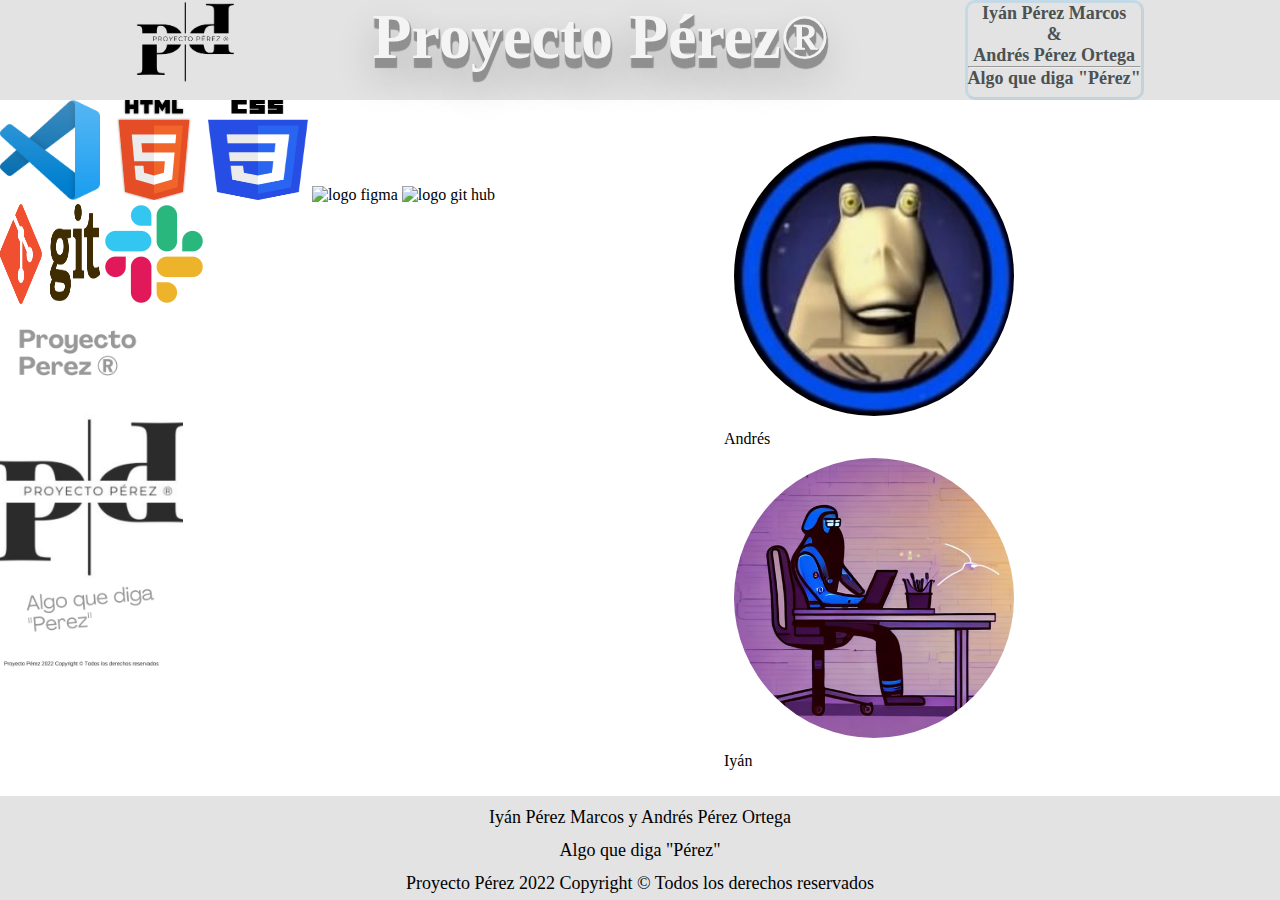
==== index.html @ 6d0ff23c "herramienta fotos" ====
<!DOCTYPE html>
<html lang="es">
<head>
    <meta charset="UTF-8">
    <meta http-equiv="X-UA-Compatible" content="IE=edge">
    <meta name="viewport" content="width=device-width, initial-scale=1.0">
    <title>Proyecto Pérez</title>

    <link rel="stylesheet" type="text/css" href="src\styles.css">


</head>
<body>

    <header>
       <div class="flex-container">
            <div id="logo-header"> <img src="img\logo.jpg" alt="logo"> </div> 
            <div id="header-title"> <h1>Proyecto Pérez®</h1> </div>     
            <div id="nombres-header"> 
                    <p>Iyán Pérez Marcos<br>&<br>Andrés Pérez Ortega</p>
                <hr>
                    <p>Algo que diga "Pérez"</p> </div> 
   
       </div>
    </header>

 


    <div id="avatares">

        <figure>
        <img src="img\avatarsw.jpg" alt="avatar Andres" width="300px" height="300px" id="avatar-andres">
        <figcaption>Andrés</figcaption>
        </figure>


        <figure>
        <img src="img\avatariyan.jpeg" alt="avatar Iyan" width="300px" height="300px" id="avatar-iyan">
        <figcaption>Iyán</figcaption>
        </figure>

    </div>



    <aside id="herramientas">

        <img src="img\visual.jpg" alt="visual studio logo" width="100px" height="100px" id="visual-logo">

        <img src="img\fotohtml5.svg" alt="html logo" width="100px" height="100px" id="html-logo">

        <img src="img\css3.jpg" alt="logo css" width="100px" height="100px" id="css-logo">

        <img src="img\Figma-logo.jpg" alt="logo figma" width="100px" height="100px" id="figma-logo">

        <img src="img\github.jpg" alt="logo git hub" width="100px" height="100px" id="github-logo">

        <img src="img\git-logo.png" alt="logo git" width="100px" height="100px" id="git-logo">

        <img src="img\slacklogo.png" alt="logo slack" width="100px" height="100px" id="slack-logo">

        
    </aside>


    <div id="aside">
        <aside>
            <img src="img\banner.jpg" alt="Banner vertical" width=14.3% height=40% id="banner">
        </aside>
    </div>


    <footer>

        <p id="nombres-footer">
            Iyán Pérez Marcos y Andrés Pérez Ortega
        </p>

        <h3 id="slogan-footer">Algo que diga "Pérez"</h3>

        <p id="copy">Proyecto Pérez 2022 Copyright © Todos los derechos reservados</p>

    </footer>
    


</body>
</html>
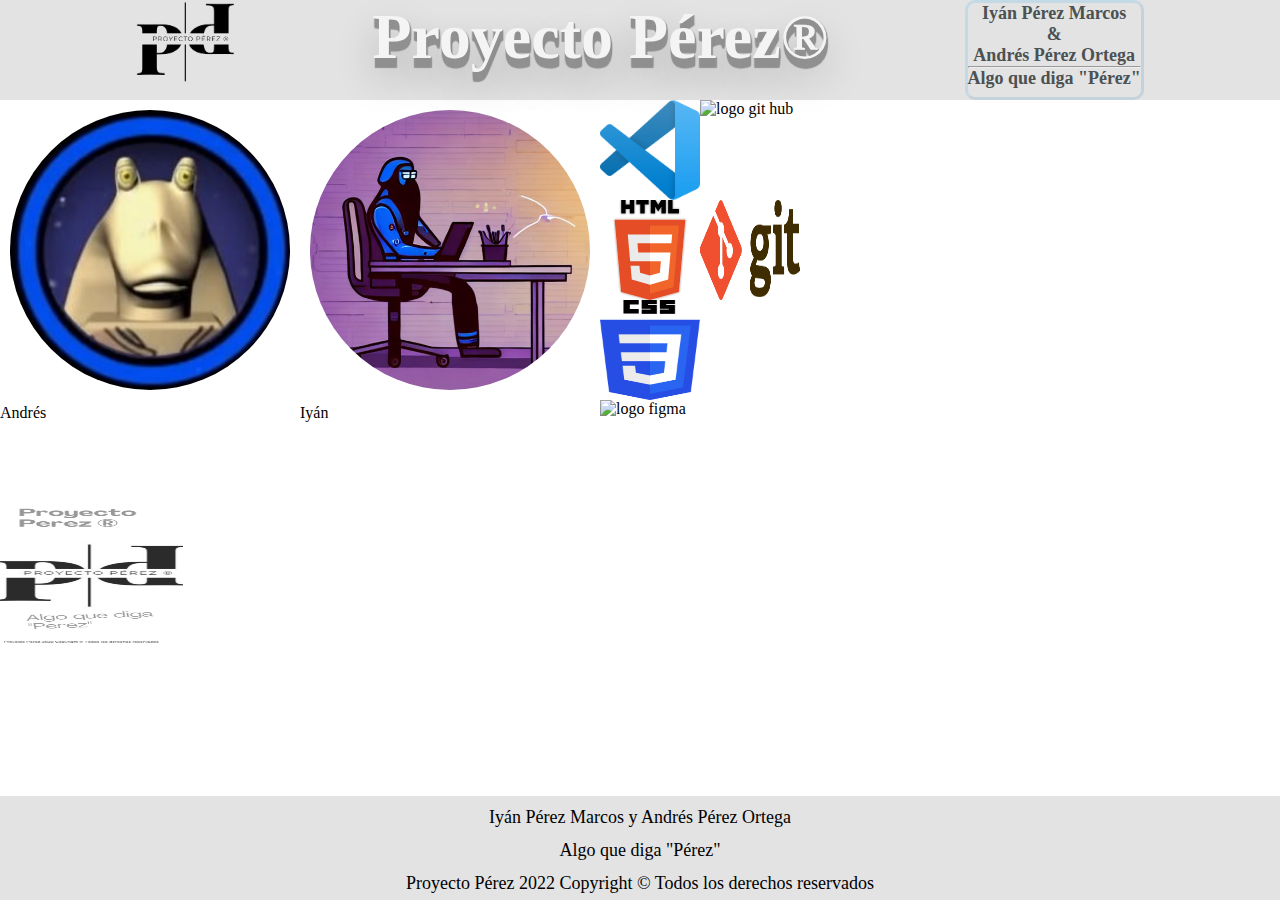
==== commit 95e3c99b: "banner.css , body.css and footer.css added to the src folder and imported to styles.css / changes do" ====
--- a/index.html
+++ b/index.html
@@ -27,49 +27,49 @@
 
  
 
+    <div class="body-content">
+        <div id="avatares">
 
-    <div id="avatares">
-
-        <figure>
-        <img src="img\avatarsw.jpg" alt="avatar Andres" width="300px" height="300px" id="avatar-andres">
-        <figcaption>Andrés</figcaption>
-        </figure>
+            <figure>
+            <img src="img\avatarsw.jpg" alt="avatar Andres" width="300px" height="300px" id="avatar-andres">
+            <figcaption>Andrés</figcaption>
+            </figure>
 
 
-        <figure>
-        <img src="img\avatariyan.jpeg" alt="avatar Iyan" width="300px" height="300px" id="avatar-iyan">
-        <figcaption>Iyán</figcaption>
-        </figure>
+            <figure>
+            <img src="img\avatariyan.jpeg" alt="avatar Iyan" width="300px" height="300px" id="avatar-iyan">
+            <figcaption>Iyán</figcaption>
+            </figure>
+
+        </div>
+
+
+
+        <aside id="herramientas">
+
+            <img src="img\visual.jpg" alt="visual studio logo" width="100px" height="100px" id="visual-logo">
+
+            <img src="img\fotohtml5.svg" alt="html logo" width="100px" height="100px" id="html-logo">
+
+            <img src="img\css3.jpg" alt="logo css" width="100px" height="100px" id="css-logo">
+
+            <img src="img\Figma-logo.jpg" alt="logo figma" width="100px" height="100px" id="figma-logo">
+
+            <img src="img\github.jpg" alt="logo git hub" width="100px" height="100px" id="github-logo">
+
+            <img src="img\git-logo.png" alt="logo git" width="100px" height="100px" id="git-logo">
+
+         <!--  <img src="img\slacklogo.png" alt="logo slack" width="100px" height="100px" id="slack-logo"> --> 
+
+            
+        </aside>
+
+        <aside>
+            <img src="img\banner.jpg" alt="Banner vertical" width=14.3% height=40% id="banner">
+        </aside>
 
     </div>
 
-
-
-    <aside id="herramientas">
-
-        <img src="img\visual.jpg" alt="visual studio logo" width="100px" height="100px" id="visual-logo">
-
-        <img src="img\fotohtml5.svg" alt="html logo" width="100px" height="100px" id="html-logo">
-
-        <img src="img\css3.jpg" alt="logo css" width="100px" height="100px" id="css-logo">
-
-        <img src="img\Figma-logo.jpg" alt="logo figma" width="100px" height="100px" id="figma-logo">
-
-        <img src="img\github.jpg" alt="logo git hub" width="100px" height="100px" id="github-logo">
-
-        <img src="img\git-logo.png" alt="logo git" width="100px" height="100px" id="git-logo">
-
-        <img src="img\slacklogo.png" alt="logo slack" width="100px" height="100px" id="slack-logo">
-
-        
-    </aside>
-
-
-    <div id="aside">
-        <aside>
-            <img src="img\banner.jpg" alt="Banner vertical" width=14.3% height=40% id="banner">
-        </aside>
-    </div>
 
 
     <footer>
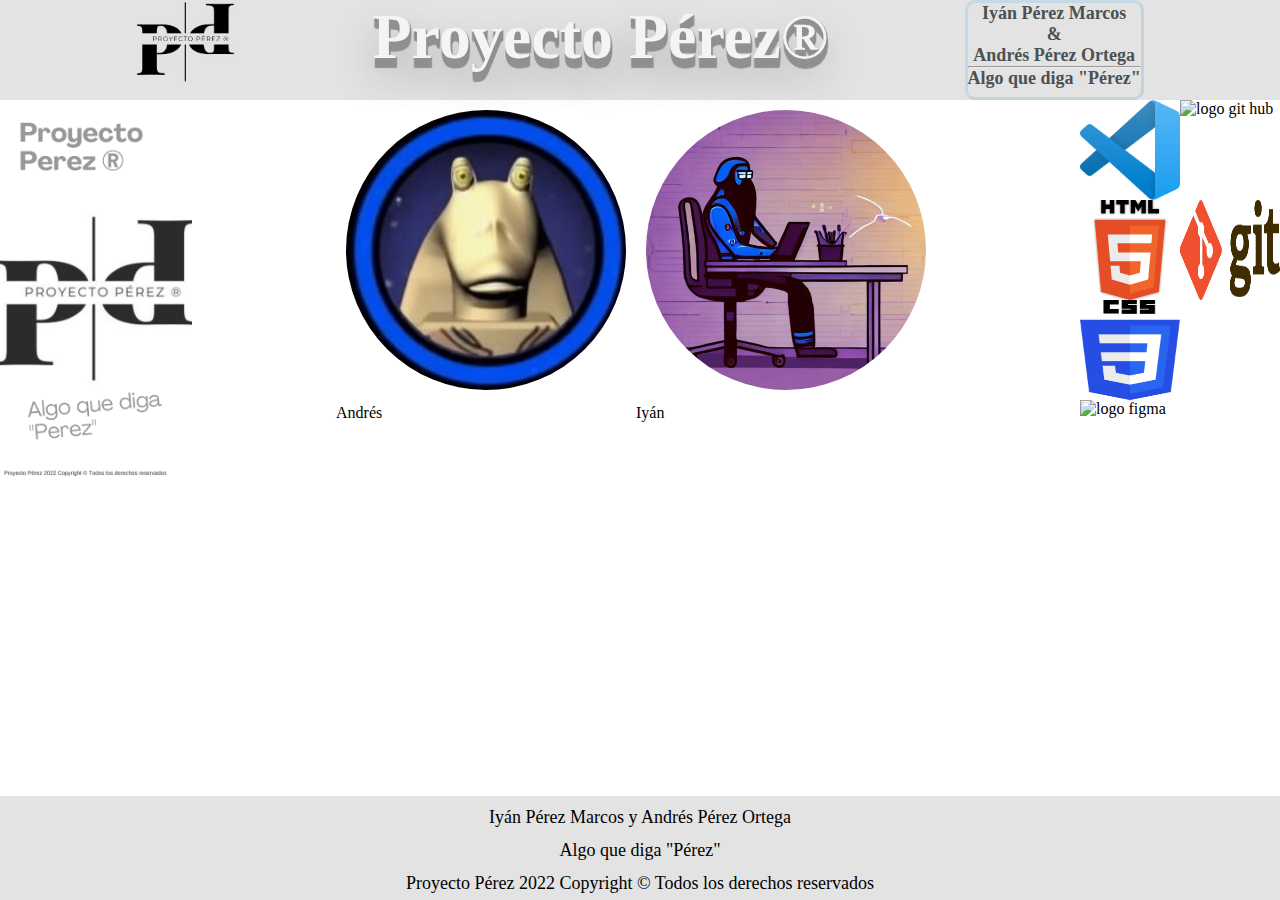
==== commit e9d3f514: "more changes" ====
--- a/index.html
+++ b/index.html
@@ -28,6 +28,11 @@
  
 
     <div class="body-content">
+
+        <aside id="banner-box">
+            <img src="img\banner.jpg" alt="Banner vertical" width=14.3% height=40% id="banner">
+        </aside>
+
         <div id="avatares">
 
             <figure>
@@ -42,8 +47,6 @@
             </figure>
 
         </div>
-
-
 
         <aside id="herramientas">
 
@@ -61,16 +64,9 @@
 
          <!--  <img src="img\slacklogo.png" alt="logo slack" width="100px" height="100px" id="slack-logo"> --> 
 
-            
-        </aside>
-
-        <aside>
-            <img src="img\banner.jpg" alt="Banner vertical" width=14.3% height=40% id="banner">
         </aside>
 
     </div>
-
-
 
     <footer>
 
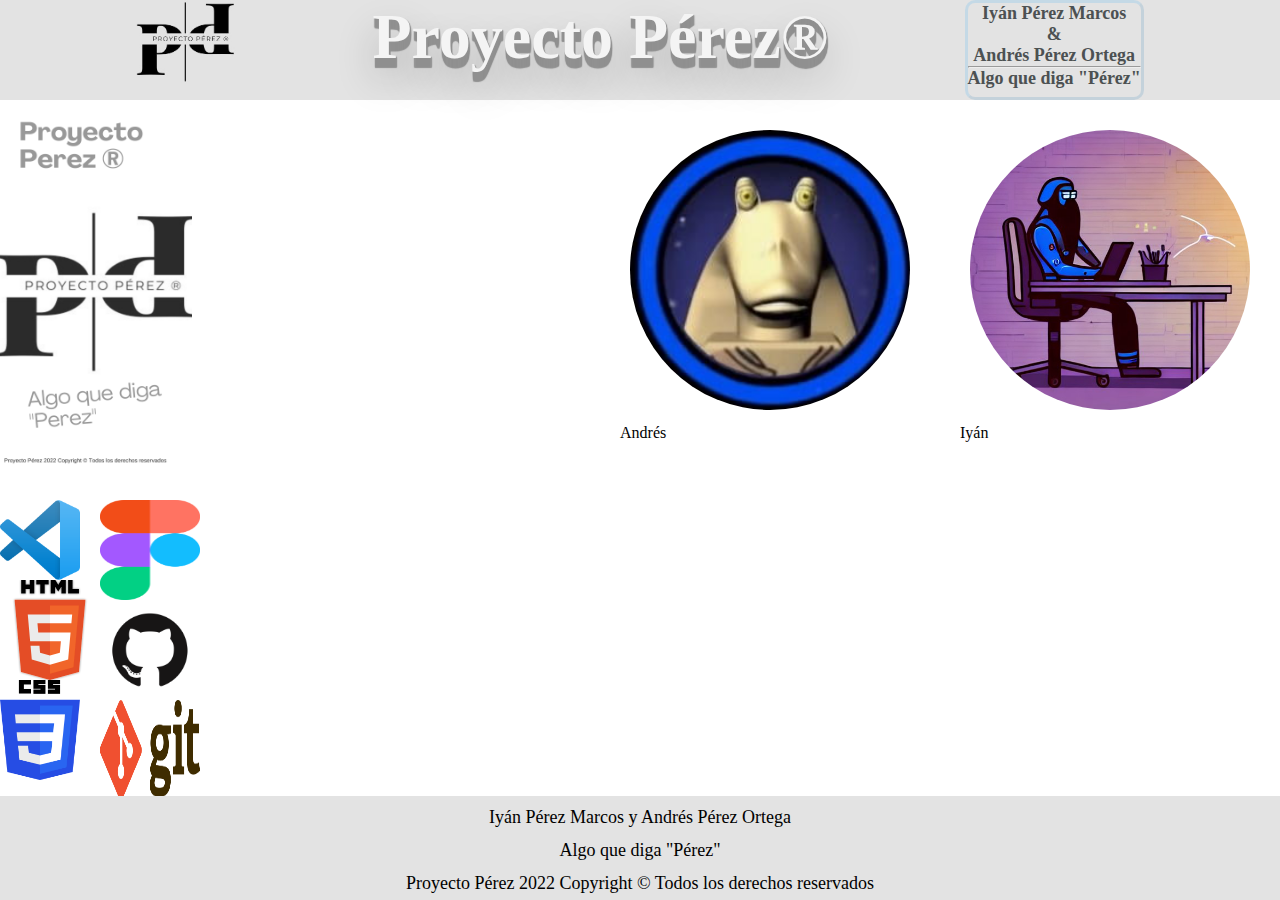
==== commit 79345d4b: "changes to proportions and images" ====
--- a/index.html
+++ b/index.html
@@ -50,13 +50,13 @@
 
         <aside id="herramientas">
 
-            <img src="img\visual.jpg" alt="visual studio logo" width="100px" height="100px" id="visual-logo">
+            <img src="img\visual.jpg" alt="visual studio logo" width="80px" height="80px" id="visual-logo">
 
             <img src="img\fotohtml5.svg" alt="html logo" width="100px" height="100px" id="html-logo">
 
-            <img src="img\css3.jpg" alt="logo css" width="100px" height="100px" id="css-logo">
+            <img src="img\css3.jpg" alt="logo css" width="80px" height="100px" id="css-logo">
 
-            <img src="img\Figma-logo.jpg" alt="logo figma" width="100px" height="100px" id="figma-logo">
+            <img src="img\logo-figma.png" alt="logo figma" width="100px" height="100px" id="figma-logo">
 
             <img src="img\github.jpg" alt="logo git hub" width="100px" height="100px" id="github-logo">
 
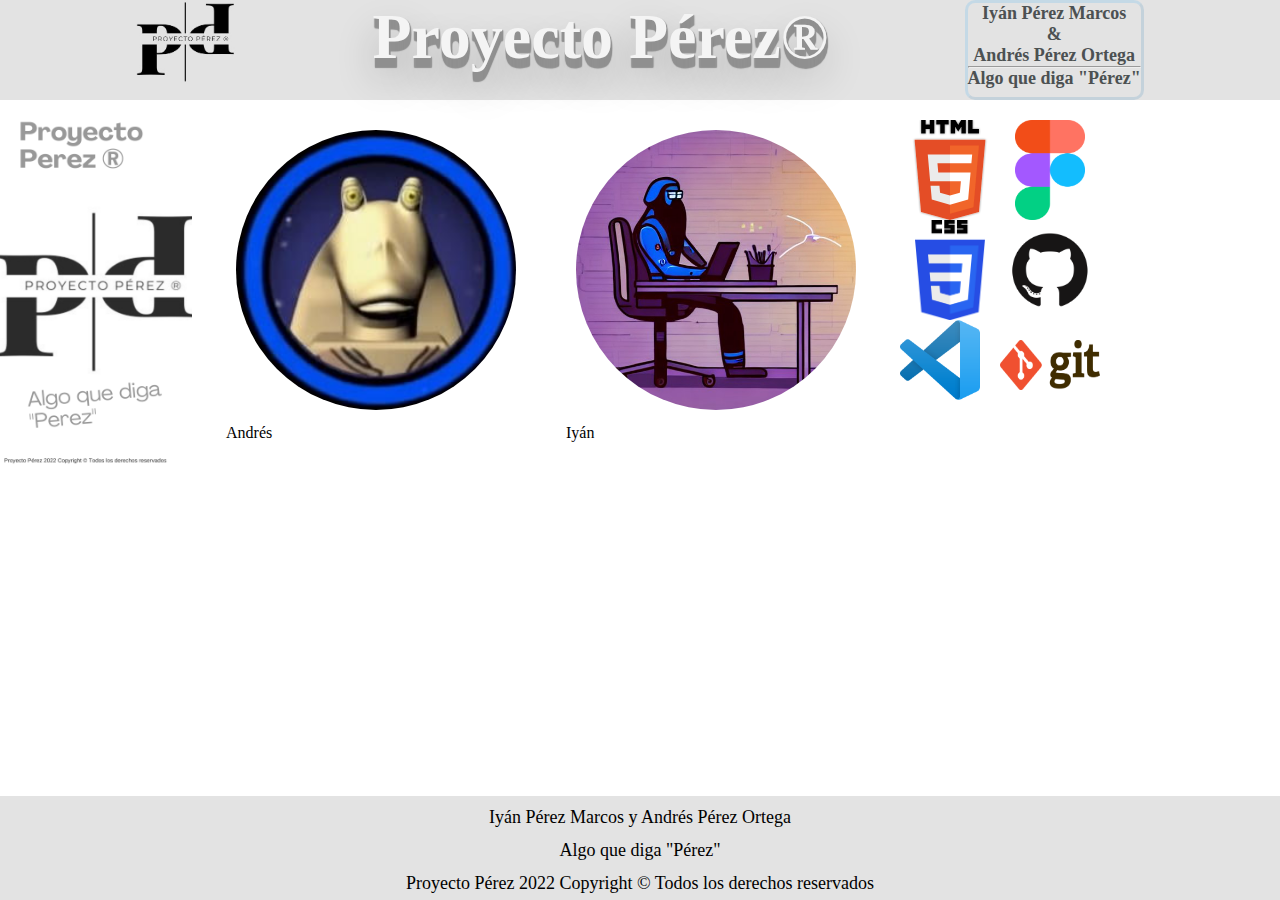
==== commit 0c072844: "paddings and sizes of the logos adjusted" ====
--- a/index.html
+++ b/index.html
@@ -50,11 +50,11 @@
 
         <aside id="herramientas">
 
-            <img src="img\visual.jpg" alt="visual studio logo" width="80px" height="80px" id="visual-logo">
-
             <img src="img\fotohtml5.svg" alt="html logo" width="100px" height="100px" id="html-logo">
 
-            <img src="img\css3.jpg" alt="logo css" width="80px" height="100px" id="css-logo">
+            <img src="img\css3.jpg" alt="logo css" width="100px" height="100px" id="css-logo">
+
+            <img src="img\visual.jpg" alt="visual studio logo" width="80px" height="80px" id="visual-logo">
 
             <img src="img\logo-figma.png" alt="logo figma" width="100px" height="100px" id="figma-logo">
 
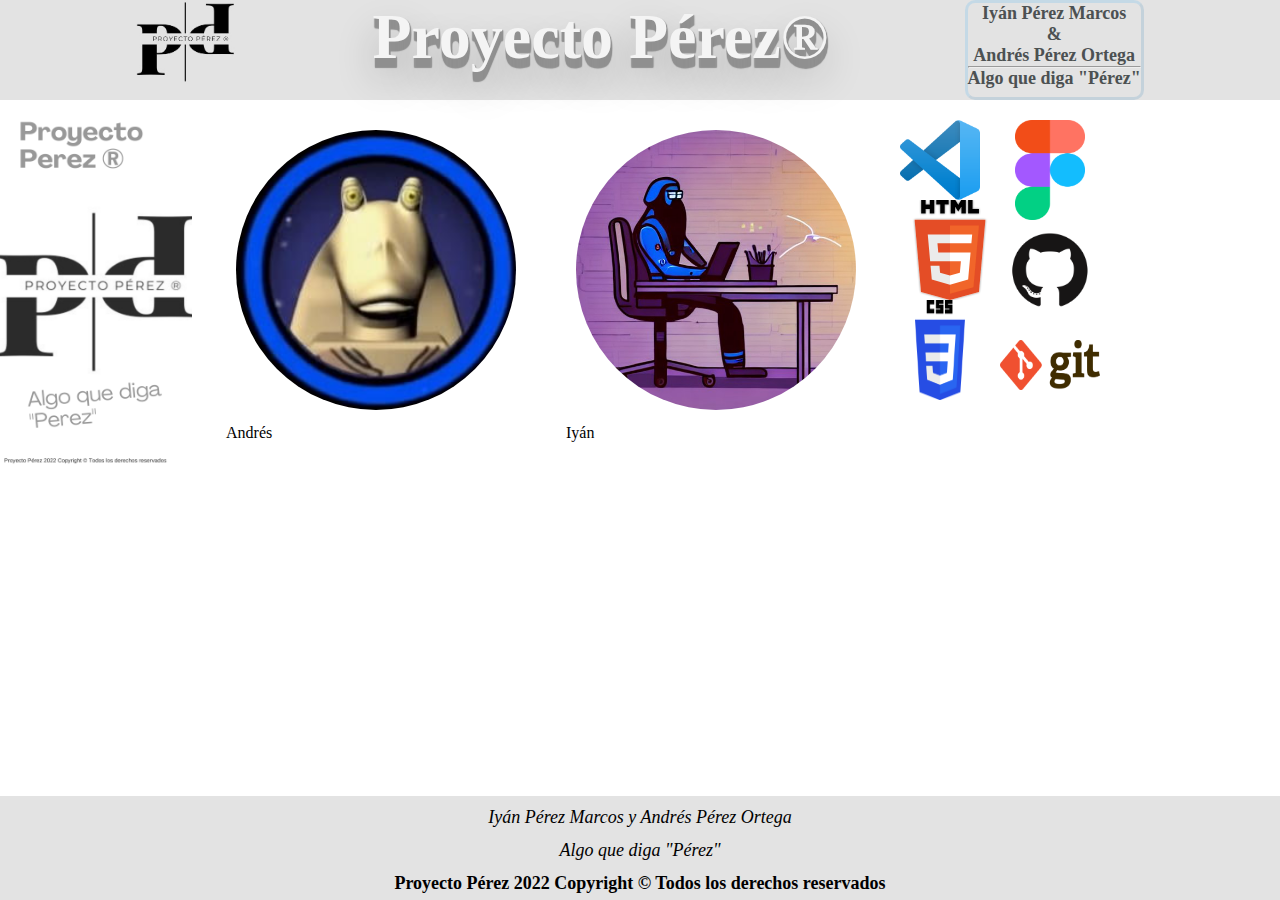
==== commit 18231c88: "actualización footer" ====
--- a/index.html
+++ b/index.html
@@ -50,11 +50,11 @@
 
         <aside id="herramientas">
 
+            <img src="img\visual.jpg" alt="visual studio logo" width="80px" height="80px" id="visual-logo">
+
             <img src="img\fotohtml5.svg" alt="html logo" width="100px" height="100px" id="html-logo">
 
-            <img src="img\css3.jpg" alt="logo css" width="100px" height="100px" id="css-logo">
-
-            <img src="img\visual.jpg" alt="visual studio logo" width="80px" height="80px" id="visual-logo">
+            <img src="img\css3.jpg" alt="logo css" width="80px" height="100px" id="css-logo">
 
             <img src="img\logo-figma.png" alt="logo figma" width="100px" height="100px" id="figma-logo">
 
@@ -62,7 +62,7 @@
 
             <img src="img\git-logo.png" alt="logo git" width="100px" height="100px" id="git-logo">
 
-         <!--  <img src="img\slacklogo.png" alt="logo slack" width="100px" height="100px" id="slack-logo"> --> 
+          
 
         </aside>
 
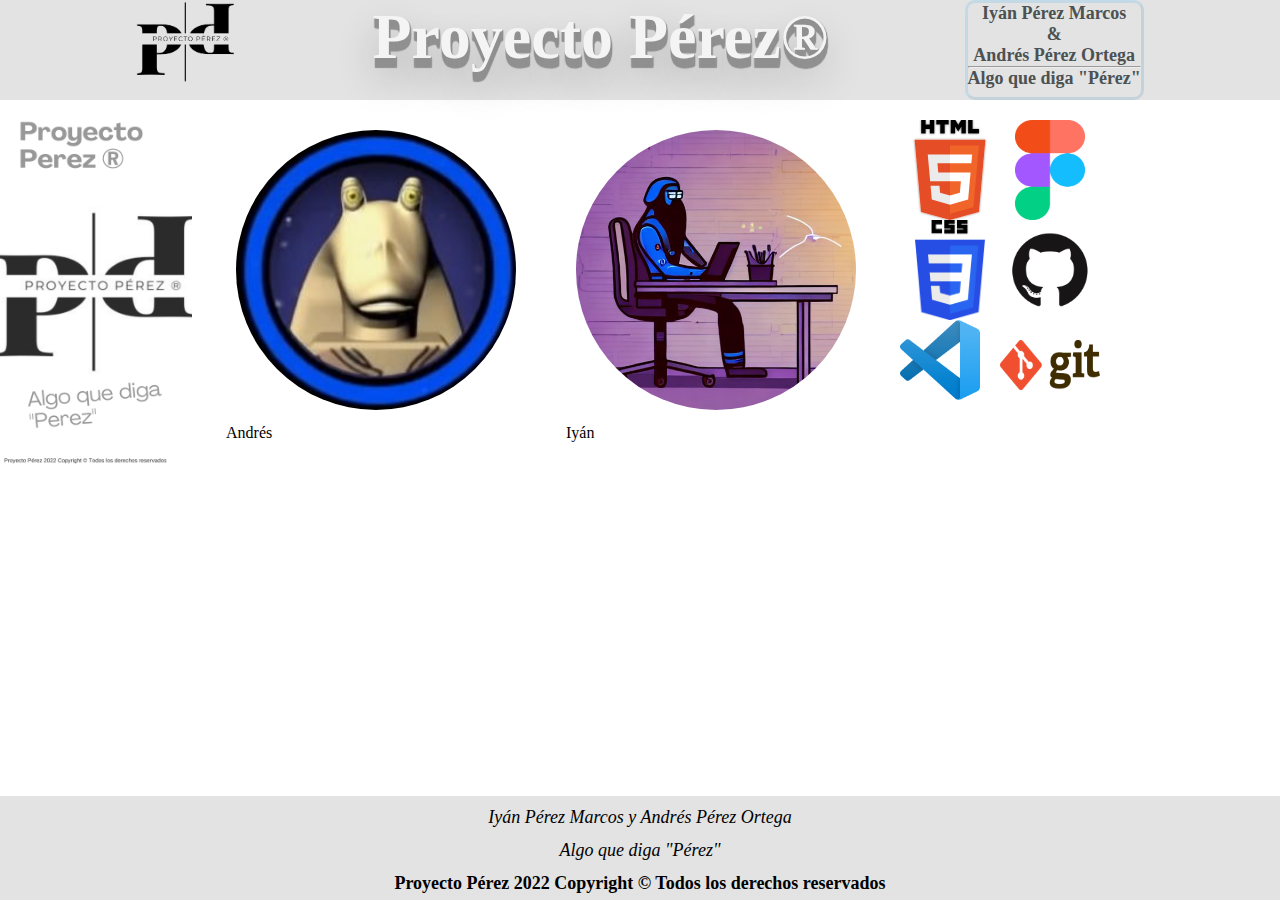
==== commit 9ea515db: "Merge branch 'main' of https://github.com/IyanPerez/proyectoperez" ====
--- a/index.html
+++ b/index.html
@@ -50,11 +50,11 @@
 
         <aside id="herramientas">
 
-            <img src="img\visual.jpg" alt="visual studio logo" width="80px" height="80px" id="visual-logo">
-
             <img src="img\fotohtml5.svg" alt="html logo" width="100px" height="100px" id="html-logo">
 
-            <img src="img\css3.jpg" alt="logo css" width="80px" height="100px" id="css-logo">
+            <img src="img\css3.jpg" alt="logo css" width="100px" height="100px" id="css-logo">
+
+            <img src="img\visual.jpg" alt="visual studio logo" width="80px" height="80px" id="visual-logo">
 
             <img src="img\logo-figma.png" alt="logo figma" width="100px" height="100px" id="figma-logo">
 
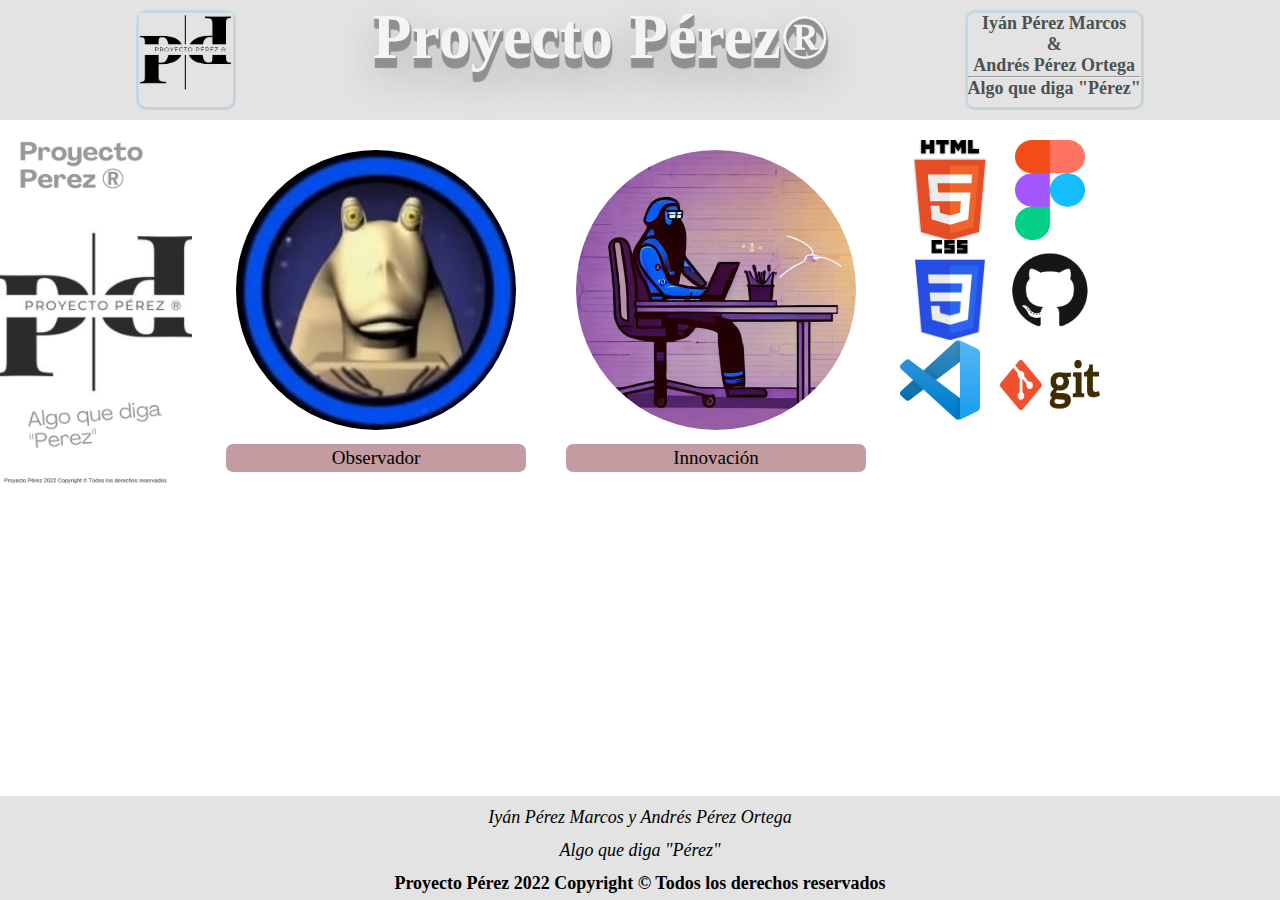
==== commit c2d72243: "palabras avatares" ====
--- a/index.html
+++ b/index.html
@@ -37,13 +37,13 @@
 
             <figure>
             <img src="img\avatarsw.jpg" alt="avatar Andres" width="300px" height="300px" id="avatar-andres">
-            <figcaption>Andrés</figcaption>
+            <figcaption>Observador</figcaption>
             </figure>
 
 
             <figure>
             <img src="img\avatariyan.jpeg" alt="avatar Iyan" width="300px" height="300px" id="avatar-iyan">
-            <figcaption>Iyán</figcaption>
+            <figcaption>Innovación</figcaption>
             </figure>
 
         </div>
